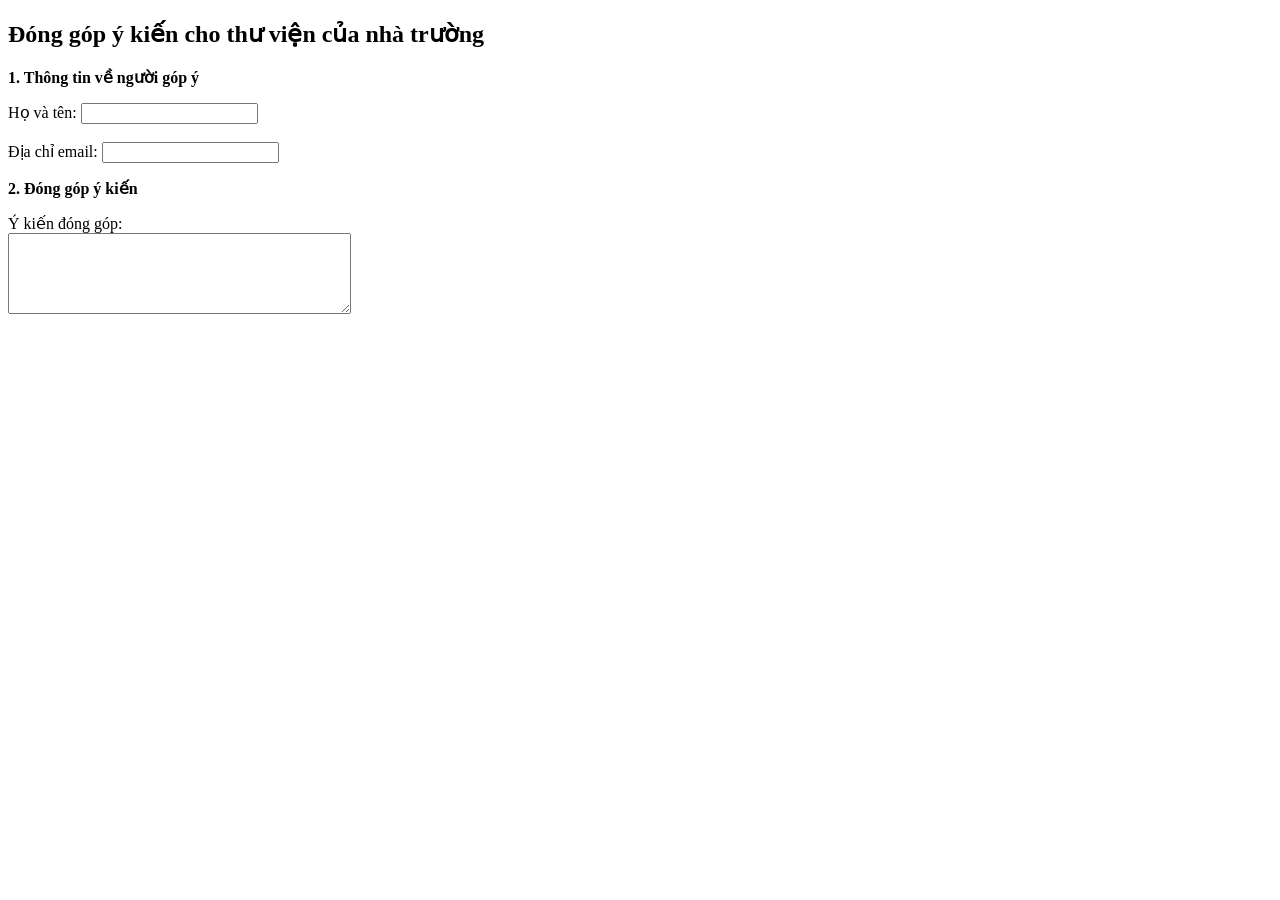
==== Contents/Bai7-NV1.html @ 17ca4f57 "Rename Bai7-NV1.html to Contents/Bai7-NV1.html" ====
<!DOCTYPE html>
<html lang="vi">
<head>
    <meta charset="UTF-8">
</head>
<body>
<h2>Đóng góp ý kiến cho thư viện của nhà trường</h2>

<form>
    <p><b>1. Thông tin về người góp ý</b></p>

    <label>Họ và tên:
        <input type="text" name="txtTen">
    </label>
    <br><br>

    <label>Địa chỉ email:
        <input type="text" name="txtEmail">
    </label>

    <p><b>2. Đóng góp ý kiến</b></p>

    <label>Ý kiến đóng góp:<br>
        <textarea name="txtYKien" cols="40" rows="5"></textarea>
    </label>
</form>
</body>
</html>
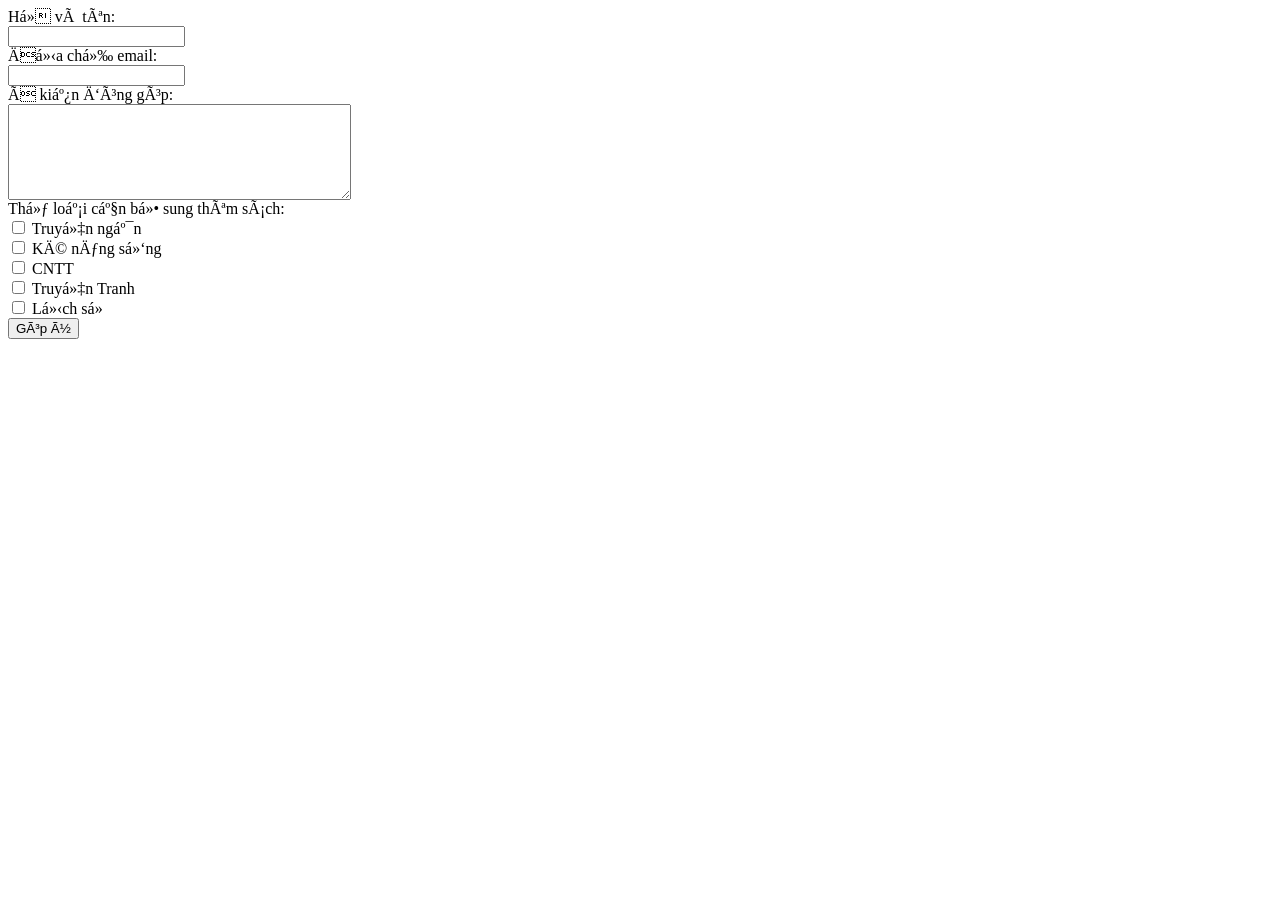
==== commit 0c4afa3e: "Update Bai7-NV1.html" ====
--- a/Contents/Bai7-NV1.html
+++ b/Contents/Bai7-NV1.html
@@ -1,28 +1,31 @@
-<!DOCTYPE html>
-<html lang="vi">
-<head>
-    <meta charset="UTF-8">
-</head>
-<body>
-<h2>Đóng góp ý kiến cho thư viện của nhà trường</h2>
-
-<form>
-    <p><b>1. Thông tin về người góp ý</b></p>
-
-    <label>Họ và tên:
-        <input type="text" name="txtTen">
-    </label>
-    <br><br>
-
-    <label>Địa chỉ email:
-        <input type="text" name="txtEmail">
-    </label>
-
-    <p><b>2. Đóng góp ý kiến</b></p>
-
-    <label>Ý kiến đóng góp:<br>
-        <textarea name="txtYKien" cols="40" rows="5"></textarea>
-    </label>
-</form>
-</body>
+<html>
+  <head>
+    <meta charset = "utf - 8">
+  </head>
+  <body>
+    <form action = "Bai7-NV3.html">
+      <label>
+        Họ và tên: <br>
+        <input type = "text" name = "txtTen">
+      </label> 
+      <br>
+      <label>
+        Địa chỉ email: <br>
+        <input type = "email" name = "txtEmail">
+      </label> 
+      <br>
+      <label>
+        Ý kiến đóng góp: <br>
+        <textarea name = "txtComment" rows = "6" cols = "40"></textarea>
+      </label>
+      <br>
+      Thể loại cần bổ sung thêm sách: <br>
+      <input type = "checkbox" name = "chkTruyenNgan"> Truyện ngắn <br>
+      <input type = "checkbox" name = "chkKiNang"> Kĩ năng sống <br>
+      <input type = "checkbox" name = "chkCNTT"> CNTT <br>
+      <input type = "checkbox" name = "chkTruyenTranh"> Truyện Tranh <br>
+      <input type = "checkbox" name = "chkLichSu"> Lịch sử <br>
+      <input type = "submit" name = "cmd" value = "Góp ý">
+    </form>
+  </body>
 </html>
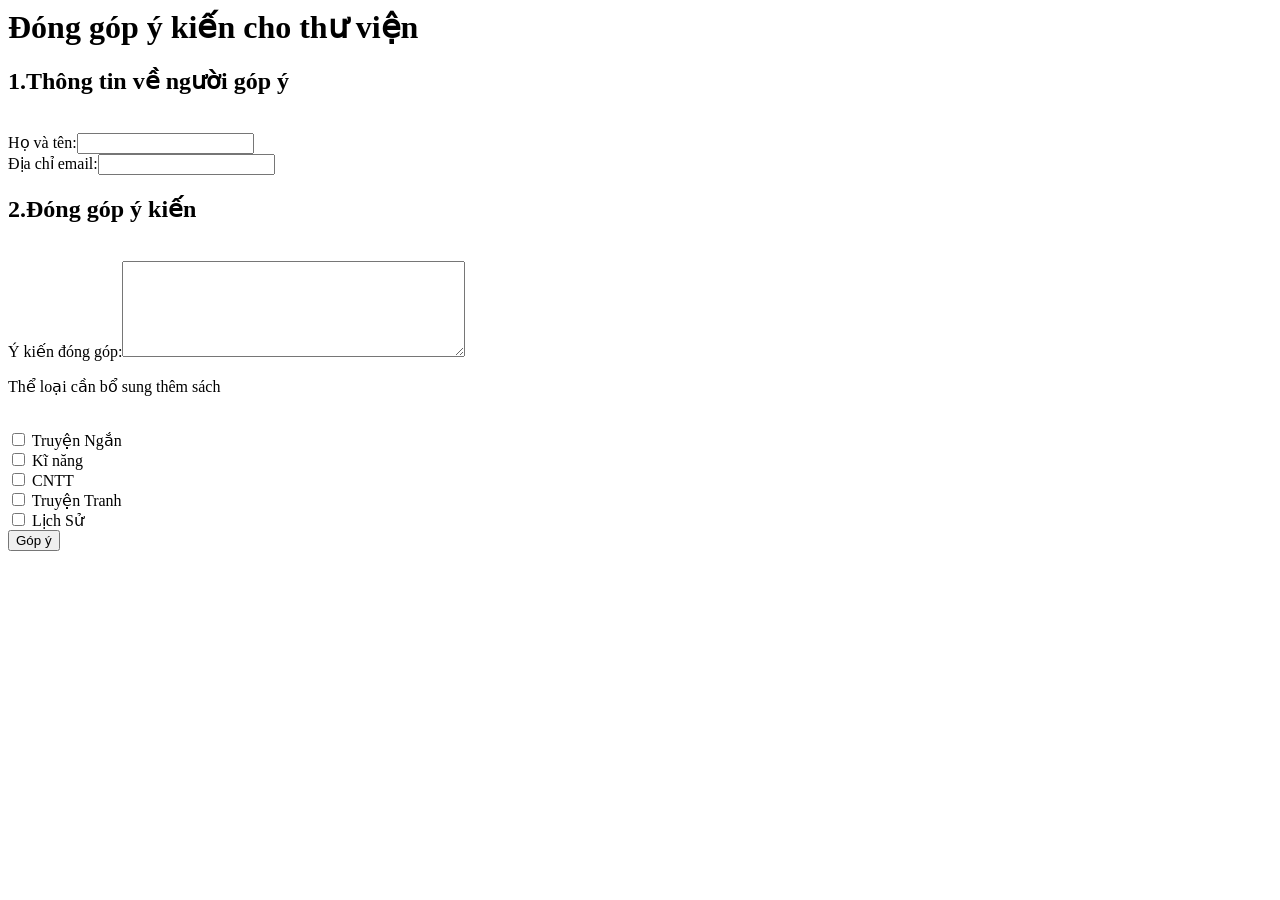
==== commit 2bcd5e18: "Refactor form layout and improve labels" ====
--- a/Contents/Bai7-NV1.html
+++ b/Contents/Bai7-NV1.html
@@ -1,31 +1,22 @@
 <html>
   <head>
-    <meta charset = "utf - 8">
+    <meta charset="utf-8">
   </head>
   <body>
-    <form action = "Bai7-NV3.html">
-      <label>
-        Họ và tên: <br>
-        <input type = "text" name = "txtTen">
-      </label> 
-      <br>
-      <label>
-        Địa chỉ email: <br>
-        <input type = "email" name = "txtEmail">
-      </label> 
-      <br>
-      <label>
-        Ý kiến đóng góp: <br>
-        <textarea name = "txtComment" rows = "6" cols = "40"></textarea>
-      </label>
-      <br>
-      Thể loại cần bổ sung thêm sách: <br>
-      <input type = "checkbox" name = "chkTruyenNgan"> Truyện ngắn <br>
-      <input type = "checkbox" name = "chkKiNang"> Kĩ năng sống <br>
+    <h1>Đóng góp ý kiến cho thư viện</h1>
+    <form action="Bai7-NV3.html">
+      <h2>1.Thông tin về người góp ý</h2><br>
+      <label>Họ và tên:<input type = "text" name= "txtTen"></label><br>
+      <label>Địa chỉ email:<input type = "email" name= "txtEmail"></label><br>
+      <h2>2.Đóng góp ý kiến</h2><br>
+      <label>Ý kiến đóng góp:<textarea name = "txtComment" rows= "6" cols = "40"></textarea></label><br>
+      <p>Thể loại cần bổ sung thêm sách</p><br>
+      <input type = "checkbox" name = "chkTruyenNgan"> Truyện Ngắn <br>
+      <input type = "checkbox" name = "chkKiNang"> Kĩ năng<br>
       <input type = "checkbox" name = "chkCNTT"> CNTT <br>
       <input type = "checkbox" name = "chkTruyenTranh"> Truyện Tranh <br>
-      <input type = "checkbox" name = "chkLichSu"> Lịch sử <br>
-      <input type = "submit" name = "cmd" value = "Góp ý">
+      <input type = "checkbox" name = "chkLichSu"> Lịch Sử <br>
+      <input type = "submit" name= "cmd" value= "Góp ý">
     </form>
   </body>
 </html>
